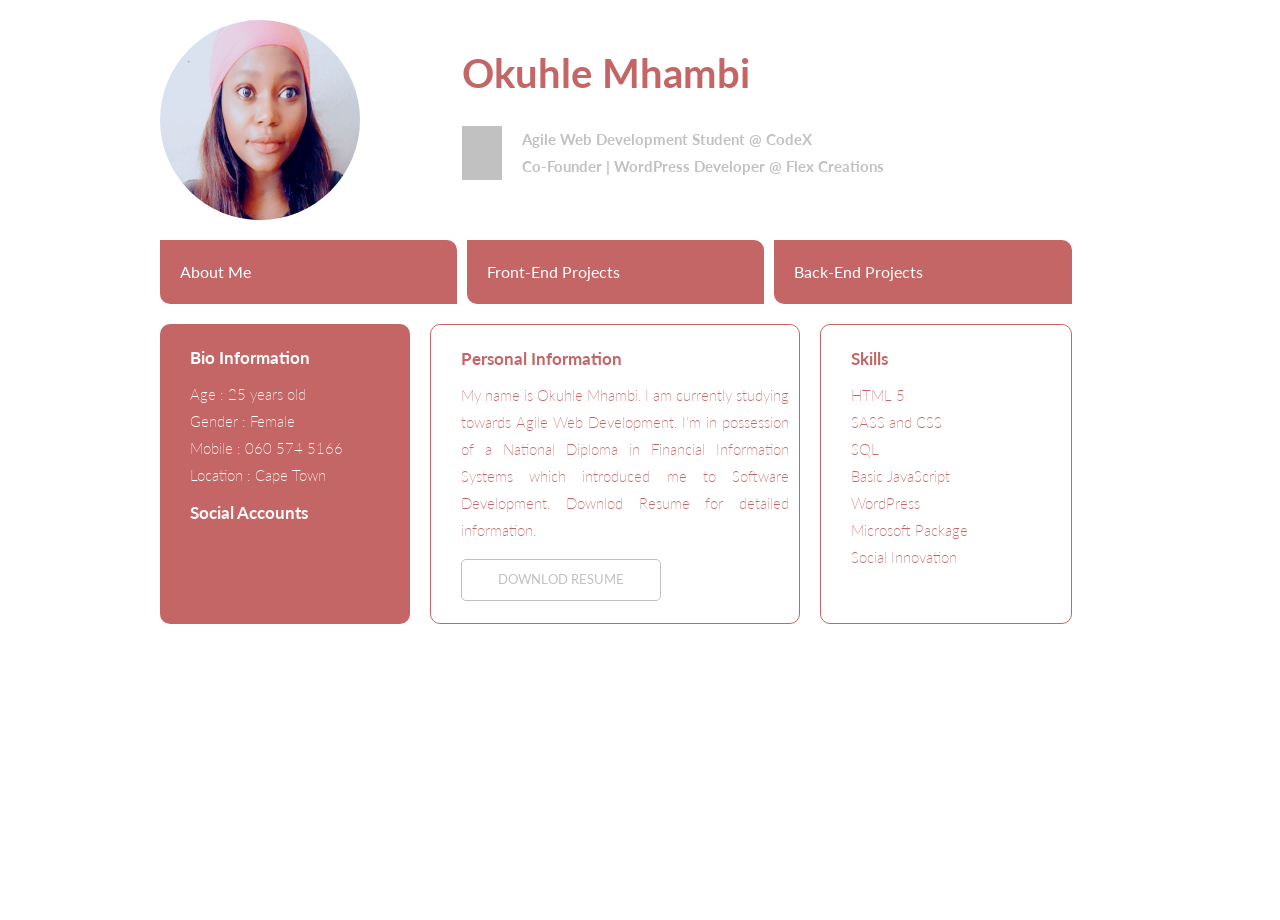
==== about.html @ 23ed5112 "push work please" ====
<!DOCTYPE html>
<html lang="en">
<head>
    <meta charset="UTF-8">
    <meta http-equiv="X-UA-Compatible" content="IE=edge">
    <meta name="viewport" content="width=device-width, initial-scale=1.0">
    <link rel="stylesheet" href="style.css">
    <link rel="stylesheet" href="https://cdnjs.cloudflare.com/ajax/libs/font-awesome/4.7.0/css/font-awesome.min.css">
    <title>Okuhle | About</title>
</head>
<body>
    <section id="head" class="container">
        <div class="first">
            <div class="picture col-3-sm">
               <img src="choice.jpg" alt="A picture of Okuhle Mhambi wearing a doek.">
            </div>
            <div class="name col-7-sm font-heavy">
                <h1>Okuhle Mhambi</h1>
                <p>Agile Web Development Student @ CodeX<br>
                    Co-Founder | WordPress Developer @ Flex Creations
                </p>
            </div>
        </div>
    </section>
    <section id="menu" class="container">
        <div class="second">
            <div class="col-4-sm bar keep">
              <a href="about.html">About Me</a>
            </div>
            <div class="col-4-sm bar keep">
              <a href="front.html">Front-End Projects</a>
            </div>
            <div class="col-4-sm bar keep">
              <a href="back.html">Back-End Projects</a>
            </div>
        </div>
    </section>
    <section id="about" class="container">
        <h2 class="hide">About Me</h2>
        <div class="third">
            <div class="contact col-4-sm">
                <div>
                    <h4>Bio Information</h4>
                    <p> Age   : 25 years old<br>
                     Gender  : Female <br>
                     Mobile   : 060 574 5166 <br>
                     Location     : Cape Town </p>
                     
                     <h4 class="keep">Social Accounts</h4>
                </div>
               
                <div class="links" >
                    <h4 class="hide">Social Accounts</h4>
                  <div class="batch">
                    <i class="fa fa-envelope" style="font-size:30px;"></i>
                    <i class="fa fa-linkedin" style="font-size:30px;"></i>
                  </div>
                 <div class="batch">
                    <i class="fa fa-github" style="font-size:30px;"></i>
                    <i class="fa fa-whatsapp" style="font-size:30px;"></i>
                  </div>             
                </div>    
            </div>
                <div class="information col-6-sm">
                    <h4> Personal Information </h4>
                    <p class="justify">My name is Okuhle Mhambi. I am currently studying
                        towards Agile Web Development. I'm in possession of a 
                        National Diploma in Financial Information Systems which introduced me to Software Development.
                        Downlod Resume for detailed information.
                    </p>
                        <button><a href="">Downlod Resume</a></button>
                     </div>

                 <div class="skills col-4-sm" >
                   <h4>Skills</h4>
                   <p>HTML 5 <br>
                      SASS and CSS <br>
                      SQL <br>
                      Basic JavaScript <br>
                      WordPress <br>
                      Microsoft Package<br>
                      Social Innovation
                   </p>
                </div>
        
    </section>   
</body>
</html>
---- style.css ----
/**
*** SIMPLE GRID
*** (C) ZACH COLE 2016
**/

@import url(https://fonts.googleapis.com/css?family=Lato:400,300,300italic,400italic,700,700italic);

/* UNIVERSAL */

html,
body {
  height: 100%;
  width: 100%;
  margin: 0;
  padding: 0;
  left: 0;
  top: 0;
  font-size: 100%;
}

/* ROOT FONT STYLES */

* {
  font-family: 'Lato', Helvetica, sans-serif;
  color: #c56666;
  line-height: 1.5;
}

/* TYPOGRAPHY */

h1 {
  font-size: 2.5rem;
}

h2 {
  font-size: 2rem;
}

h3 {
  font-size: 1.375rem;
}

h4 {
  font-size: 1.125rem;
}

h5 {
  font-size: 1rem;
}

h6 {
  font-size: 0.875rem;
}

p {
  font-size: 1.125rem;
  font-weight: 200;
  line-height: 1.8;
}

.font-light {
  font-weight: 300;
}

.font-regular {
  font-weight: 400;
}

.font-heavy {
  font-weight: 700;
}

/* POSITIONING */

.left {
  text-align: left;
}

.right {
  text-align: right;
}

.center {
  text-align: center;
  margin-left: auto;
  margin-right: auto;
}

.justify {
  text-align: justify;
}

/* ==== GRID SYSTEM ==== */

.container {
  width: 90%;
  margin-left: auto;
  margin-right: auto;
}

.row {
  position: relative;
  width: 100%;
}

.row [class^="col"] {
  float: left;
  margin: 0.5rem 2%;
  min-height: 0.125rem;
}

.col-1,
.col-2,
.col-3,
.col-4,
.col-5,
.col-6,
.col-7,
.col-8,
.col-9,
.col-10,
.col-11,
.col-12 {
  width: 96%;
}

.col-1-sm {
  width: 4.33%;
}

.col-2-sm {
  width: 12.66%;
}

.col-3-sm {
  width: 21%;
}

.col-4-sm {
  width: 29.33%;
}

.col-5-sm {
  width: 37.66%;
}

.col-6-sm {
  width: 46%;
}

.col-7-sm {
  width: 54.33%;
}

.col-8-sm {
  width: 62.66%;
}

.col-9-sm {
  width: 71%;
}

.col-10-sm {
  width: 79.33%;
}

.col-11-sm {
  width: 87.66%;
}

.col-12-sm {
  width: 96%;
}

.row::after {
	content: "";
	display: table;
	clear: both;
}

.hidden-sm {
  display: none;
}

a {
    text-decoration: none;
}
/* MY STYLING */
 /* HEAD */

 .first {
     display: flex;
     height: 200px;
     margin-top: 20px;
     margin-bottom: 20px;
 }
 .picture img
 {
     width: 200px;
     height: 200px;
     border-radius: 100%;
 }
.name {
    padding-left: 100px;
}
.name h1 {
    line-height: 1;
}
.name p {
    font-size: 15px;
    color: #c1c1c1;
    font-weight: bold;
    padding-left: 20px;
    border-left: 40px solid #c1c1c1;
}
/* 
 MENU STYLING */

.second {
    display: flex;   
    width: 96%;
}
.bar {
    width: 90%;
    background-color: #c56666;
    margin-right: 10px;
    padding: 20px;
    border-radius: 0px 10px;
    
}
.second a {
    text-decoration:none;
    color: white;
    width: 90%;
}

/* ABOUT ME STYLING  */

.third {
    display: flex;
    width: 95%;
    height: 300px;
    margin-top: 20px;
}
.contact {
    background-color: #c56666;
    border-radius: 10px;
    margin-left: 0;
    margin-right: 20px;
    padding: 10px;
    padding-left: 30px;
    display: block;
}
.contact p{
    color: white;
    text-decoration: none;
    padding: 0;  
    font-size: 15px;
    
}
.contact h4 {
    color: white;
    line-height: 0.1;
    font-size: 17px;
}
.contact .links, .batch {
    display: flex;
}


i a{
    width: 30px;
   text-align: center;
    /* font-size: 50px; */
    height: 30px;
    padding: 10px;
    margin-right: 5px;
  
    color: #c1c1c1;
    border: 1px solid #c1c1c1;
    border-radius: 5px;
    margin-bottom: 10px;
}
.information {
    background-color: white;
    border: 1px solid #c56666;
    margin-left: 0;
    margin-right: 20px;
    padding: 10px;
    padding-left: 30px;
    border-radius: 10px;
}
.information h4 {
    color: #c56666;
    line-height: 0.1;    
    font-size: 17px;
}
.information p { 
    text-decoration: none;
    padding: 0;  
    font-size: 15px;
}
.information button {
    border: 0;
    text-decoration: none;
    padding: 10px;
    width: 200px;
    border-radius: 5px;
    background-color: transparent;
    color: #c1c1c1;
    border: 1px solid #c1c1c1;
}
.information a {
    color: #c1c1c1;
    text-transform: uppercase;
}
.skills {
    border: 1px solid #c56666;
    border-radius: 10px;
    padding: 10px;
    padding-left: 30px;
}
.skills h4 {
    color: #c56666;
    line-height: 0.1;    
    font-size: 17px;
}
.skills p {
    text-decoration: none;
    padding: 0;  
    font-size: 15px; 
}

/* FRONT END STYLING */
.fourth {
    display: flex;
    margin: 20px;
    margin-left: 0;
}

.fourth .front {
    border: 1px solid #c56666;
    margin-right: 20px;
    padding: 20px;
    border-radius: 10px;
    display: flex;
}
.front .col-2-sm {
    width: 100%;
}
.col-2-sm img {
    width: 180px;
    height: 250px;
    border-radius: 5px;
}
.col-2-sm button {
    padding: 10px;
    width: 150px;
    background-color: transparent;
    border-radius: 5px;
    border: 1px solid #c1c1c1;
    color: #c1c1c1;
}
.col-2-sm a {
    color: #c1c1c1;
}
.front p {
    font-size: 15px;
}
.front h4 {
    color: #c56666;
    line-height: 0.1;    
    font-size: 17px;
}

/* BACK END STYLING */
.fifth {
        display: flex;
        margin: 20px;
        margin-left: 0;
    }
    .fifth .front {
        border: 1px solid #c56666;
        margin-right: 20px;
        padding: 20px;
        border-radius: 10px;
        display: flex;
    }
    .hide {
        display: none;
    }

@media only screen and (min-width: 33.75em) {  /* 540px */
  .container {
    width: 80%;
  }
}

@media only screen and (min-width: 45em) {  /* 720px */
  .col-1 {
    width: 4.33%;
  }

  .col-2 {
    width: 12.66%;
  }

  .col-3 {
    width: 21%;
  }

  .col-4 {
    width: 29.33%;
  }

  .col-5 {
    width: 37.66%;
  }

  .col-6 {
    width: 46%;
  }

  .col-7 {
    width: 54.33%;
  }

  .col-8 {
    width: 62.66%;
  }

  .col-9 {
    width: 71%;
  }

  .col-10 {
    width: 79.33%;
  }

  .col-11 {
    width: 87.66%;
  }

  .col-12 {
    width: 96%;
  }

  .hidden-sm {
    display: block;
  }
}

@media only screen and (min-width: 60em) { /* 960px */
  .container {
    width: 75%;
    max-width: 60rem;
  }
}

@media (max-width: 1100px){
    .second, .third {
        width: 90%

    }
    .contact, .skills, .information {
        height: 360px;
        
    }
   .contact .links {
    display: block;
    }
    

}

@media (max-width: 1030px){
    .first {
        display: block;
        height: 550px;
    }
    .name {
        padding-left: 10px;
        width: 600px;
        margin-right: auto;

    }
    .picture img {
        width: 500px;
        height: 300px;
        margin-right: auto;
        border-radius: 5px;
    }
}
@media (max-width:975px){
    .first {
        height: 500px;
        margin-top: 50px;
        /* margin-left: auto; */
        margin-right: auto;
    }
    .second {
        height: 80px;
        /* margin-left: auto; */
        margin-right: auto;
    }
    .third {
        display: block;
        height: 820px;
        margin-left: 0;
        margin-right: auto;
    }
    .fourth {
        display: block;
        margin-right: auto;
        margin-left: 0;
    }
    .fifth {
        /* margin-left: auto; */
        margin-right: auto;
    }
    .contact {
        display: flex;
        width: 500px;
        height: 200px;
        /* margin-left: auto; */
        margin-right: auto;
        margin-bottom: 20px;
    }
    .picture img {
        width: 500px;
        /* margin-left: auto; */
        margin-right: auto;
        height: 400px;
        border-radius: 5px;
    }
    .name {
        width: 500px;
        /* margin-left: auto; */
        margin-right: auto;
    }
    .links {
        padding-left: 80px;

    
    }
    .links h4 {
        padding-bottom: 10px;
    }
    .information {
        width: 500px;
        height: 260px;
        /* padding-right: 20px; */
        /* margin-left: auto; */
        margin-right: auto;
        margin-bottom: 20px;
    }
    .skills {
        width: 500px;
        height: 260px;
        /* padding-right: 20px; */
        /* margin-left: auto; */
        margin-right: auto;
    }
    .skills p {
        border-left: 70px solid #c1c1c1;
        padding-left: 50px;
    }
    .fourth .front {
        display: block;
        margin-bottom: 10px;
        width: 500px;
        border: 0;
        /* padding-right: 20px; */
        /* margin-left: auto; */
        margin-right: auto;  
        height: 400px;
        margin-bottom: 20px;
    }
    .front img {
        width: 250px;
        height: 200px;
        margin-right: auto;
    }
    .fifth .col-2-sm 
    {
        width: 250px;
       
    }
    .fourth .col-2-sm 
    {
        width: 250px;

        
    }
    .fourth {
        display: flex;
    }
    .fifth {
        display: flex;
        border: 0;

    }
    .col-2-sm button {
        width: 250px;
    }
    .fifth .front {
        display: block;
        width: 500px;
        margin-bottom: 10px;
        /* margin-left: auto; */
        margin-right: auto;
        border: 0;
        width: 500px;
    }
    .keep {
        display: none;
    }
    .hide {
        display: block;
        /* width: 500px;
       */
    }
    .soso {
        width: 200px;
    }
    h2 {
        border-left: 100px solid #c1c1c1;
        width: 800px;
        /* margin-left: auto; */
        margin-right: auto;
        padding: 20px;
        color:#c1c1c1;
        border-radius: 10px 10px;
    }
}

@media (max-width:660px) {
    .fourth {
        display: block;
    }
    .fifth {
        display: block;

    }
    .fifth .col-2-sm, .fourth .col-2-sm 
    {
        width: 350px;
       
    }
    .col-2-sm button {
        width: 350px;
    }
    .front img {
        width: 350px;
    }
    .skills {
        width: 400px;

    }
    .contact {
        width: 400px;
    }
    .information {
        width: 400px;
    }
    .links {
        padding-left: 50px;
    }
}
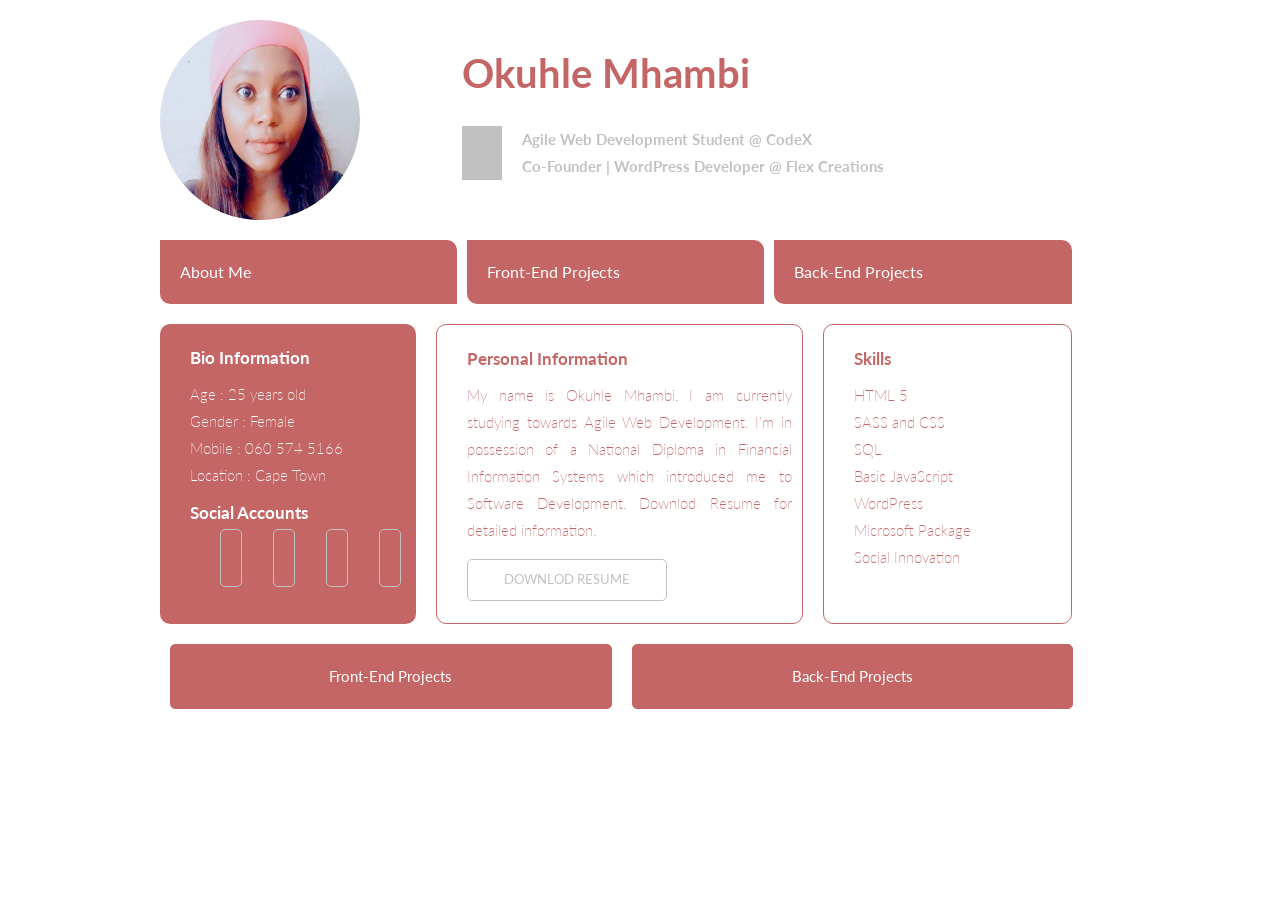
==== commit 7ac2f509: "push in mobile changes" ====
--- a/about.html
+++ b/about.html
@@ -50,14 +50,14 @@
                 </div>
                
                 <div class="links" >
-                    <h4 class="hide">Social Accounts</h4>
+                    <h4 class="hide soso">Social Accounts</h4>
                   <div class="batch">
-                    <i class="fa fa-envelope" style="font-size:30px;"></i>
-                    <i class="fa fa-linkedin" style="font-size:30px;"></i>
+                    <i class="fa fa-envelope" style="font-size:30px;"><a href="https://mail.google.com/mail/u/0/?tab=rm#inbox?compose=new"></a></i>
+                    <i class="fa fa-linkedin" style="font-size:30px;"><a href="https://www.linkedin.com/in/okuhle-mhambi-959383190/"></a></i>
                   </div>
                  <div class="batch">
-                    <i class="fa fa-github" style="font-size:30px;"></i>
-                    <i class="fa fa-whatsapp" style="font-size:30px;"></i>
+                    <i class="fa fa-github" style="font-size:30px;"><a href="https://github.com/Okuhle-96/"></a></i>
+                    <i class="fa fa-whatsapp" style="font-size:30px;"><a href="https://wa.me/qr/5JGVNBO345WZM1"></a></i>
                   </div>             
                 </div>    
             </div>
@@ -82,7 +82,26 @@
                       Social Innovation
                    </p>
                 </div>
+
         
-    </section>   
+        
+    </section>  
+    <div style="margin: auto; margin-top: 10px;" class="linker container">
+        
+        <div class="col-6-sm front linker ">
+           
+            <div class="linkPage col-2-sm">
+            
+               <a href="./front.html">Front-End Projects</a>
+            </div>
+        </div>
+        <div class="col-6-sm front linker">
+            <div class="col-2-sm linkPage">
+                
+                <a href="./back.html">Back-End Projects</a>
+            </div>
+        </div>
+       
+    </div> 
 </body>
 </html>
--- a/style.css
+++ b/style.css
@@ -372,6 +372,27 @@
     line-height: 0.1;    
     font-size: 17px;
 }
+.linker {
+  display: flex;
+    margin: 10px;
+
+}
+
+.linkPage  {
+  background-color: #c56666;
+  border: 1px solid #c56666;
+  color: white;
+  font-size: 15px;
+  border-radius: 5px;
+  padding: 20px;
+  text-align: center;
+  
+}
+
+.linkPage a {
+  color: white;
+  text-align: center;
+}
 
 /* BACK END STYLING */
 .fifth {
